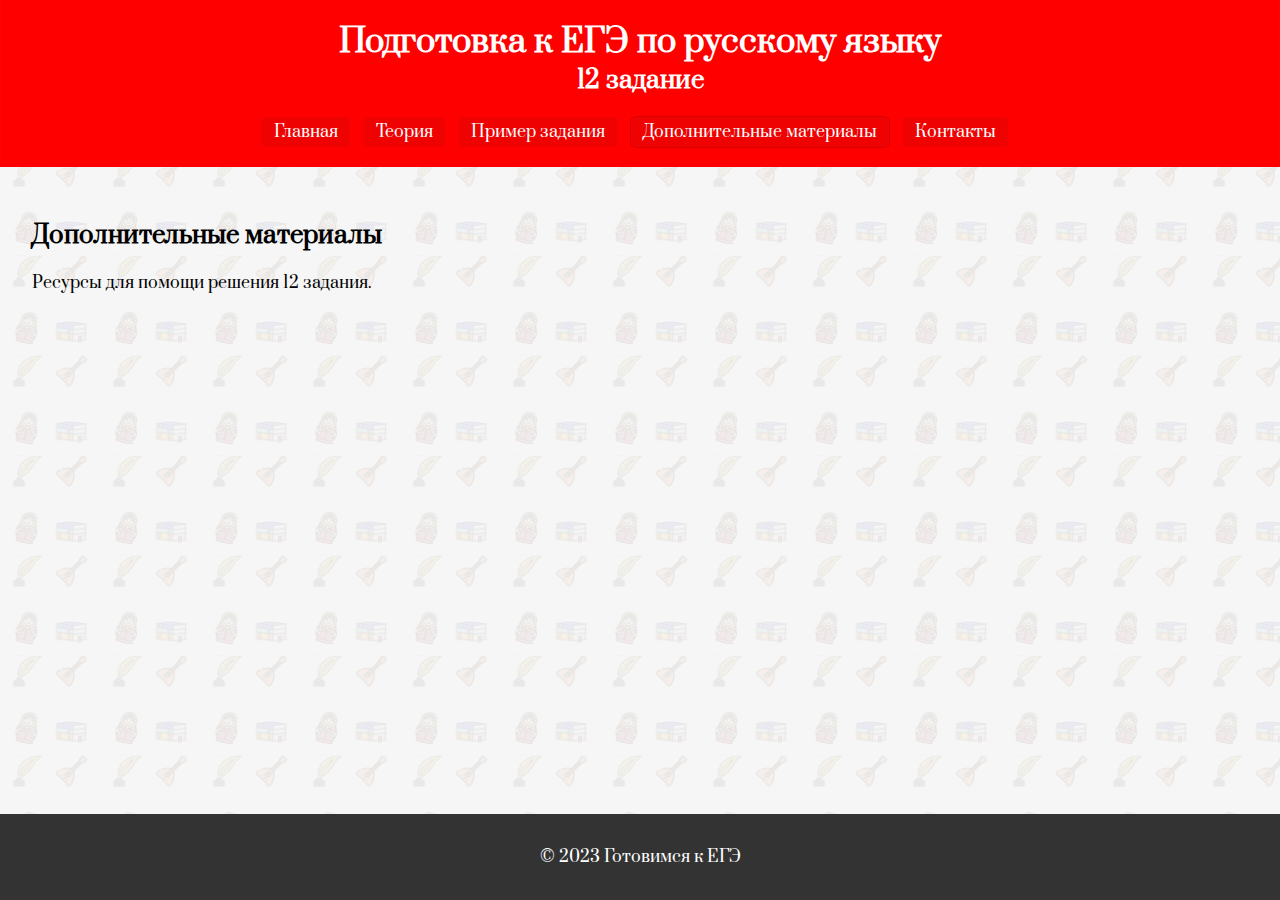
==== additional-materials.html @ cf96d751 "added other pages" ====
<!DOCTYPE html>
<html lang="ru">
<head>
    <meta charset="UTF-8">
    <title>Подготовка к ЕГЭ по русскому языку, Задание 12</title>
    <link rel="stylesheet" href="styles.css">
    <link rel="stylesheet" href="https://fonts.googleapis.com/css2?family=Material+Symbols+Outlined:opsz,wght,FILL,GRAD@20..48,100..700,0..1,-50..200" />
</head>
<body>
    <header>
        <h1 style="margin: 0;">Подготовка к ЕГЭ по русскому языку</h1>
        <h2 style="margin: 0;">12 задание</h2>
        <div class="header_nav">
            <a href="index.html">Главная</a>
            <a href="theory.html">Теория</a>
            <a href="task.html">Пример задания</a>
            <a class="selected" href="additional-materials.html">Дополнительные материалы</a>
            <a href="contacts.html">Контакты</a>
        </div>
    </header>
    <main>
        <section class="intro">
            <h2>Дополнительные материалы</h2>
            <p>Ресурсы для помощи решения 12 задания.</p>
    </main>
    <footer style="position: fixed;">
        <p>© 2023 Готовимся к ЕГЭ</p>
    </footer>

    <script src="script.js"></script>
</body>
</html>
---- styles.css ----
@import url('https://fonts.googleapis.com/css2?family=Prata&display=swap');
.material-symbols-outlined {
    font-variation-settings:
    'FILL' 0,
    'wght' 400,
    'GRAD' 0,
    'opsz' 24
}

*,
*:after,
*:before {
    box-sizing: border-box;
}

body {
    font-family: 'Arial', sans-serif;
    margin: 0;
    box-sizing: border-box;
    padding: 0;

    background: url('./assets/main_background.svg');
    background-size: 100px;
    background-repeat: repeat;

    font-family: 'Prata', serif;
    height: 100vh;
}

/* HEADER */
header {
    background: url(./assets/header_background_decal.svg);
    background-size: cover;
    background-position: center;

    color: #fff;
    padding: 20px;
    text-align: center;
}

/* Header navigation */
.header_nav {
    margin-top: 10px;
}

/* Header link */
.header_nav a {
    padding: 4px 12px;

    color: white;
    background: #ee0202;
    border-radius: 5px;

    display: inline-block;
    font-size: 16px;
    cursor: pointer;

    margin-right: 10px;
    margin-top: 10px;

    text-decoration: none;
    transition: all .2s;
}
.header_nav a:hover {
    transform: scale(1.05);
}

/* Header link selected */
.header_nav a.selected {
    outline: solid 1.6px #d80000;
}

/* Header link img */
.header_nav a img {
    width: 25px;
}

main {
    padding: 2em;
}

button {
    padding: 8px 12px;

    color: white;
    background: #ff0000;
    border: none;
    border-radius: 10px;

    font-size: 16px;
    cursor: pointer;
}

table {
    width: 100%;
    border: 3px solid rgb(0, 0, 0);
}

table td, table th  {
    border: 3px solid rgb(0, 0, 0);
}

table tr {
    width: 50%;
}

footer {
    background: #333;
    color: #fff;
    text-align: center;
    padding: 1em 0;
    /* position: fixed; */
    bottom: 0;
    width: 100%;
}
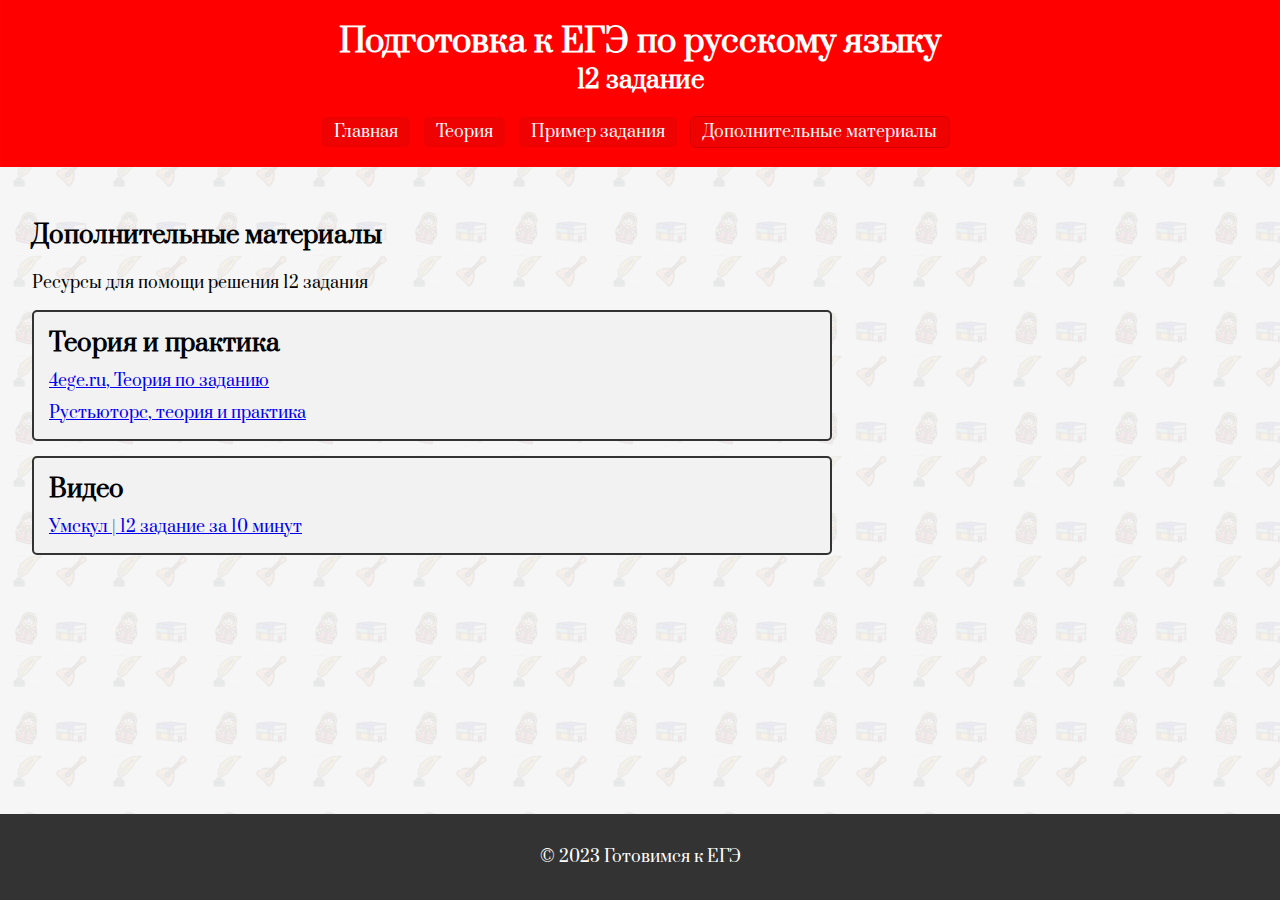
==== commit 7133679b: "finished" ====
--- a/additional-materials.html
+++ b/additional-materials.html
@@ -3,6 +3,7 @@
 <head>
     <meta charset="UTF-8">
     <title>Подготовка к ЕГЭ по русскому языку, Задание 12</title>
+    <meta name="viewport" content="width=device-width, initial-scale=1.0">
     <link rel="stylesheet" href="styles.css">
     <link rel="stylesheet" href="https://fonts.googleapis.com/css2?family=Material+Symbols+Outlined:opsz,wght,FILL,GRAD@20..48,100..700,0..1,-50..200" />
 </head>
@@ -15,13 +16,28 @@
             <a href="theory.html">Теория</a>
             <a href="task.html">Пример задания</a>
             <a class="selected" href="additional-materials.html">Дополнительные материалы</a>
-            <a href="contacts.html">Контакты</a>
         </div>
     </header>
     <main>
         <section class="intro">
             <h2>Дополнительные материалы</h2>
-            <p>Ресурсы для помощи решения 12 задания.</p>
+            <p>Ресурсы для помощи решения 12 задания</p>
+            <div class="links_group">
+                <h2 style="margin: 0;">Теория и практика</h2>
+                <a class="addition-link" href="https://4ege.ru/russkiy/65273-zadanie-12-ege-po-russkomu-jazyku-teorija.html">
+                    4ege.ru, Теория по заданию
+                </a>
+                <a class="addition-link" href="https://rustutors.ru/egeteoriya/1145-zadanie-12.html">
+                    Рустьюторс, теория и практика
+                </a>
+            </div>
+            <div class="links_group">
+                <h2 style="margin: 0;">Видео</h2>
+                <a class="addition-link" href="https://youtu.be/WjbNpmAbJf0?si=OqTKDeDw6v8hwqBR">
+                    Умскул | 12 задание за 10 минут
+                </a>
+            </div>
+        </section>
     </main>
     <footer style="position: fixed;">
         <p>© 2023 Готовимся к ЕГЭ</p>
--- a/styles.css
+++ b/styles.css
@@ -104,6 +104,20 @@
     width: 50%;
 }
 
+.links_group {
+    padding: 15px;
+    margin-top: 15px;
+    border: #333 solid 2px;
+    border-radius: 5px;
+    max-width: 800px;
+    background: #f2f2f2;
+}
+
+.addition-link {
+    display: block;
+    margin-top: 10px;
+}
+
 footer {
     background: #333;
     color: #fff;
